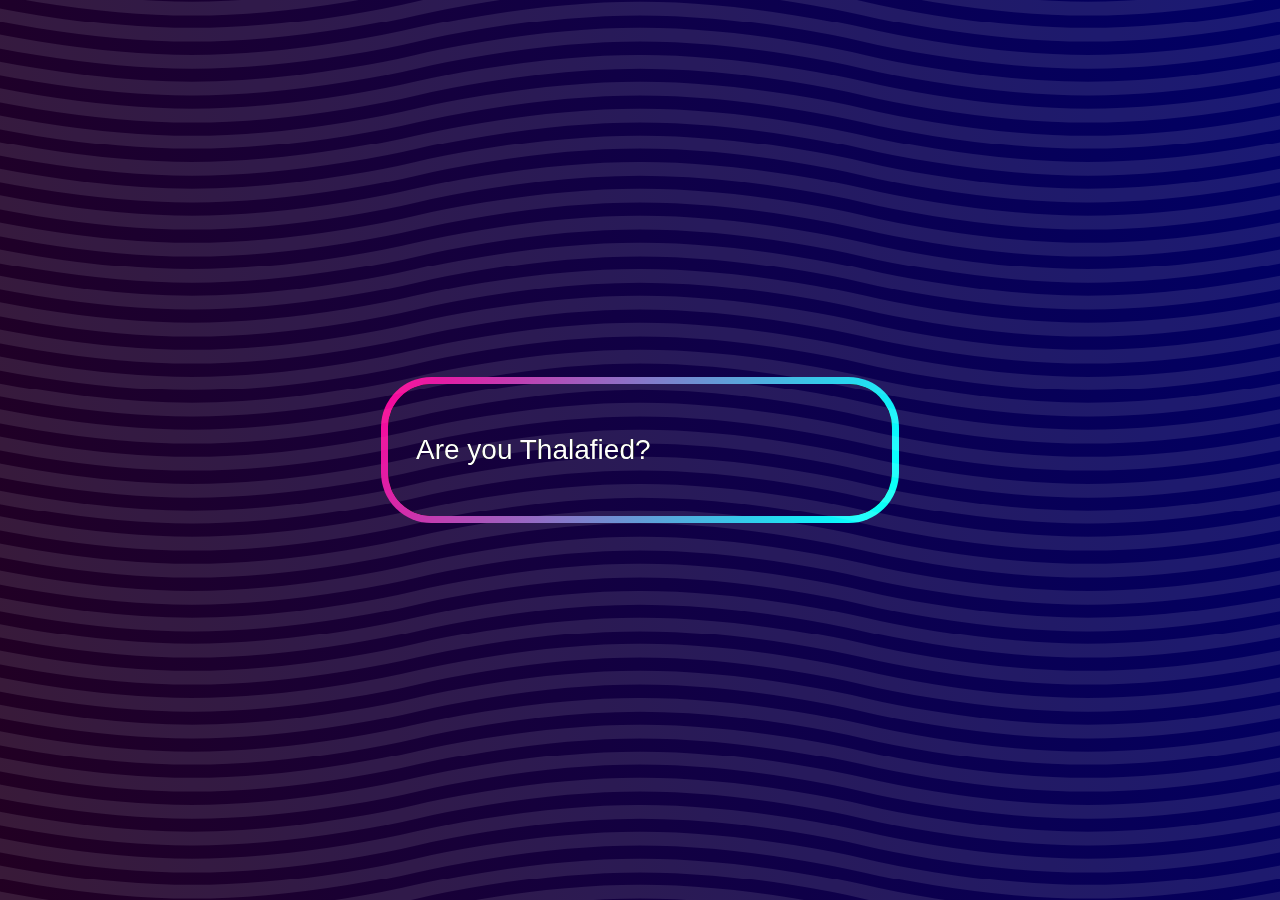
==== index.html @ 70acbc0f "Add files via upload" ====
<!DOCTYPE html>
<html lang="en">
  <head>
    <meta charset="UTF-8" />
    <meta name="viewport" content="width=device-width, initial-scale=1.0" />
    <title>Other Website</title>
    <script src="./text-processor.js" defer></script>
    <link rel="stylesheet" href="./text-processor-styles.css" />
    <link rel="stylesheet" href="./styles.css" />
  </head>
  <body>
    <text-processor id="text-processor"></text-processor>
  </body>
</html>
---- text-processor-styles.css ----
:root {
  --background-size: min(100vw, 40em);
}

html {
  font-size: calc(100% + 0.5vw);
}

@media (prefers-reduced-motion: reduce) {
  * {
    animation: none !important;
    transition-duration: 0.001s !important;
  }
}

.container {
  box-sizing: border-box;
  background: transparent;
  padding: 2em;
  min-height: 100vh;
  display: flex;
  justify-content: center;
  align-items: center;
  background-image: url("data:image/svg+xml,%3Csvg xmlns='http://www.w3.org/2000/svg' viewBox='0 0 460 55'%3E%3Cg fill='none' fill-rule='evenodd' stroke='%23fff' stroke-width='7' opacity='.1'%3E%3Cpath d='M-345 34.5s57.5-13.8 115-13.8 115 13.8 115 13.8S-57.5 48.3 0 48.3s115-13.8 115-13.8 57.5-13.8 115-13.8 115 13.8 115 13.8 57.5 13.8 115 13.8 115-13.8 115-13.8'/%3E%3Cpath d='M-345 20.7s57.5-13.8 115-13.8 115 13.8 115 13.8S-57.5 34.5 0 34.5s115-13.8 115-13.8S172.5 6.9 230 6.9s115 13.8 115 13.8 57.5 13.8 115 13.8 115-13.8 115-13.8m-920 27.6s57.5-13.8 115-13.8 115 13.8 115 13.8S-57.5 62.1 0 62.1s115-13.8 115-13.8 57.5-13.8 115-13.8 115 13.8 115 13.8 57.5 13.8 115 13.8 115-13.8 115-13.8'/%3E%3Cpath d='M-345 6.9s57.5-13.8 115-13.8S-115 6.9-115 6.9-57.5 20.7 0 20.7 115 6.9 115 6.9 172.5-6.9 230-6.9 345 6.9 345 6.9s57.5 13.8 115 13.8S575 6.9 575 6.9'/%3E%3Cpath d='M-345-6.9s57.5-13.8 115-13.8S-115-6.9-115-6.9-57.5 6.9 0 6.9 115-6.9 115-6.9s57.5-13.8 115-13.8S345-6.9 345-6.9 402.5 6.9 460 6.9 575-6.9 575-6.9m-920 69s57.5-13.8 115-13.8 115 13.8 115 13.8S-57.5 75.9 0 75.9s115-13.8 115-13.8 57.5-13.8 115-13.8 115 13.8 115 13.8 57.5 13.8 115 13.8 115-13.8 115-13.8'/%3E%3C/g%3E%3C/svg%3E%0A"), linear-gradient(80deg, #202, #006);
  background-position: 50% 50%;
  animation: background-move 10s linear infinite;
  background-size: var(--background-size) auto, 100% 100%;
}

@keyframes background-move {
  0% {
    background-position: 0 0, 0 0;
  }

  100% {
    background-position: 100vw 0, 0 0;
  }
}

.input-group {
  width: 100%;
  max-width: 20em;
  display: flex;
  flex-direction: column;
  z-index: 2;
  align-items: center;
  justify-content: center;
}

@supports (mix-blend-mode: darken) {
  .input-group {
    position: relative;
    mix-blend-mode: lighten;
  }

  .input-group__label {
    position: absolute;
    left: 3em;
    top: -0.28em;
    background: #000;
  }
}

.input-group__label {
  padding: 0 0.5em;
  margin-bottom: 0.5em;
  text-transform: uppercase;
  font-size: 0.875em;
  letter-spacing: 0.1em;
  color: #ccd;
  color: rgba(255, 220, 255, 0.6);
  cursor: pointer;
}

.input-group__input {
  color: #fff;
  font-size: 1.25rem;
  line-height: 1;
  border-style: none;
  outline: none;
  height: calc(1em + 1.6em + 0.5em);
  min-width: 100%;
  padding: 0.8em 1em;
  border: 0.25em solid transparent;
  background-image: linear-gradient(#000, #000), linear-gradient(120deg, #f09 0%, #0ff 50%, #9f0 100%);
  background-origin: border-box;
  background-clip: padding-box, border-box;
  border-radius: 1.8em;
  background-size: 200% 100%;
  transition: background-position 0.8s ease-out;
}

.input-group__input:hover {
  background-position: 100% 0;
}

.input-group__input:focus {
  outline: 2px dashed #ad2b89;
  outline-offset: 0.5em;
}

#speakerIcon {
  display: inline-block;
}

.muted #speakerIcon {
  text-decoration: line-through;
}
---- styles.css ----
html,
body {
    height: 100%;
    margin: 0;
}
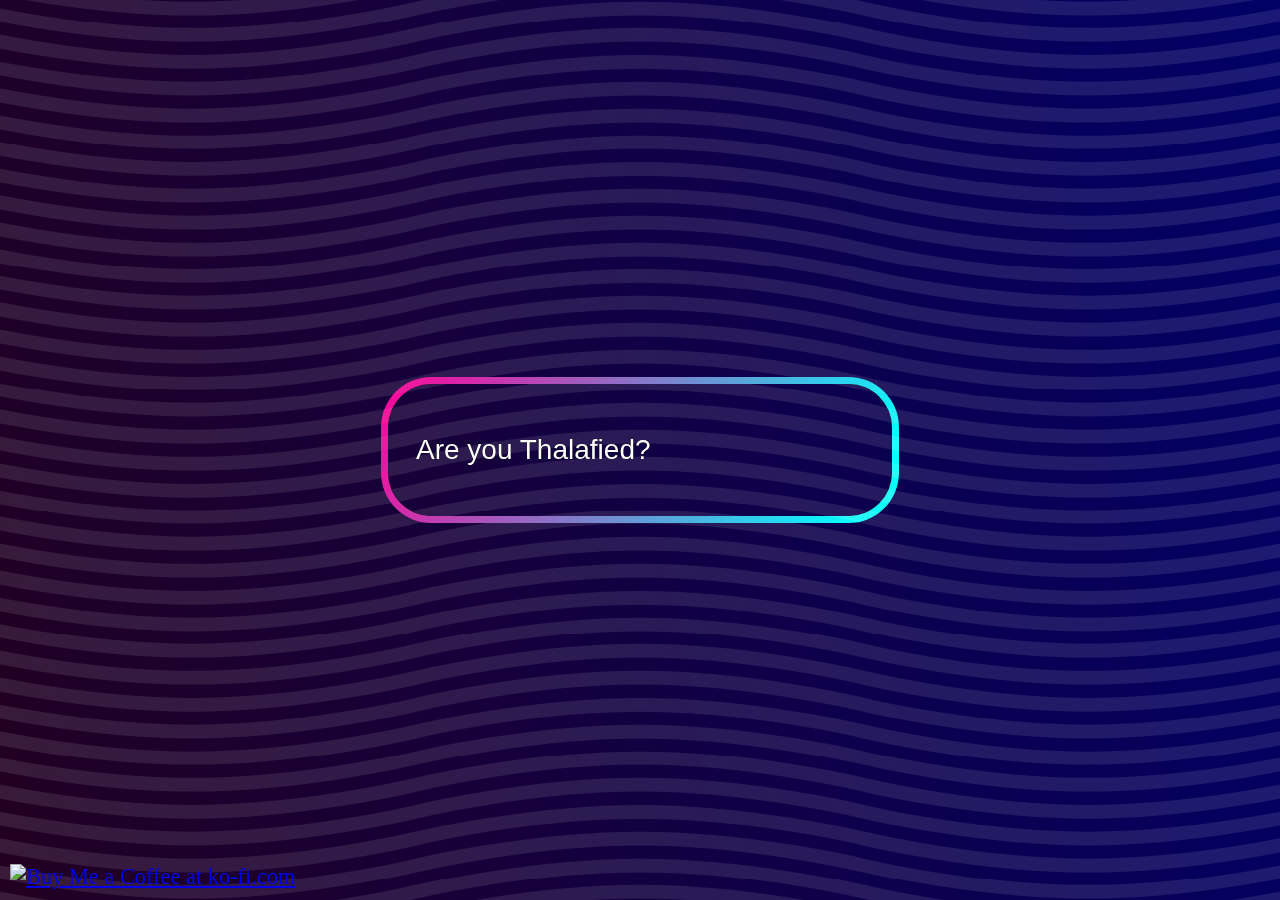
==== commit ccfc4693: "added coffee button" ====
--- a/index.html
+++ b/index.html
@@ -10,5 +10,13 @@
   </head>
   <body>
     <text-processor id="text-processor"></text-processor>
+    <a href="https://ko-fi.com/Z8Z2SNOHN" target="_blank" id="kofi-button"
+      ><img
+        height="36"
+        style="border: 0px; height: 36px"
+        src="https://storage.ko-fi.com/cdn/kofi3.png?v=3"
+        border="0"
+        alt="Buy Me a Coffee at ko-fi.com"
+    /></a>
   </body>
 </html>
--- a/styles.css
+++ b/styles.css
@@ -2,4 +2,11 @@
 body {
     height: 100%;
     margin: 0;
+}
+
+#kofi-button {
+    position: fixed;
+    bottom: 10px;
+    left: 10px;
+    z-index: 1000;
 }